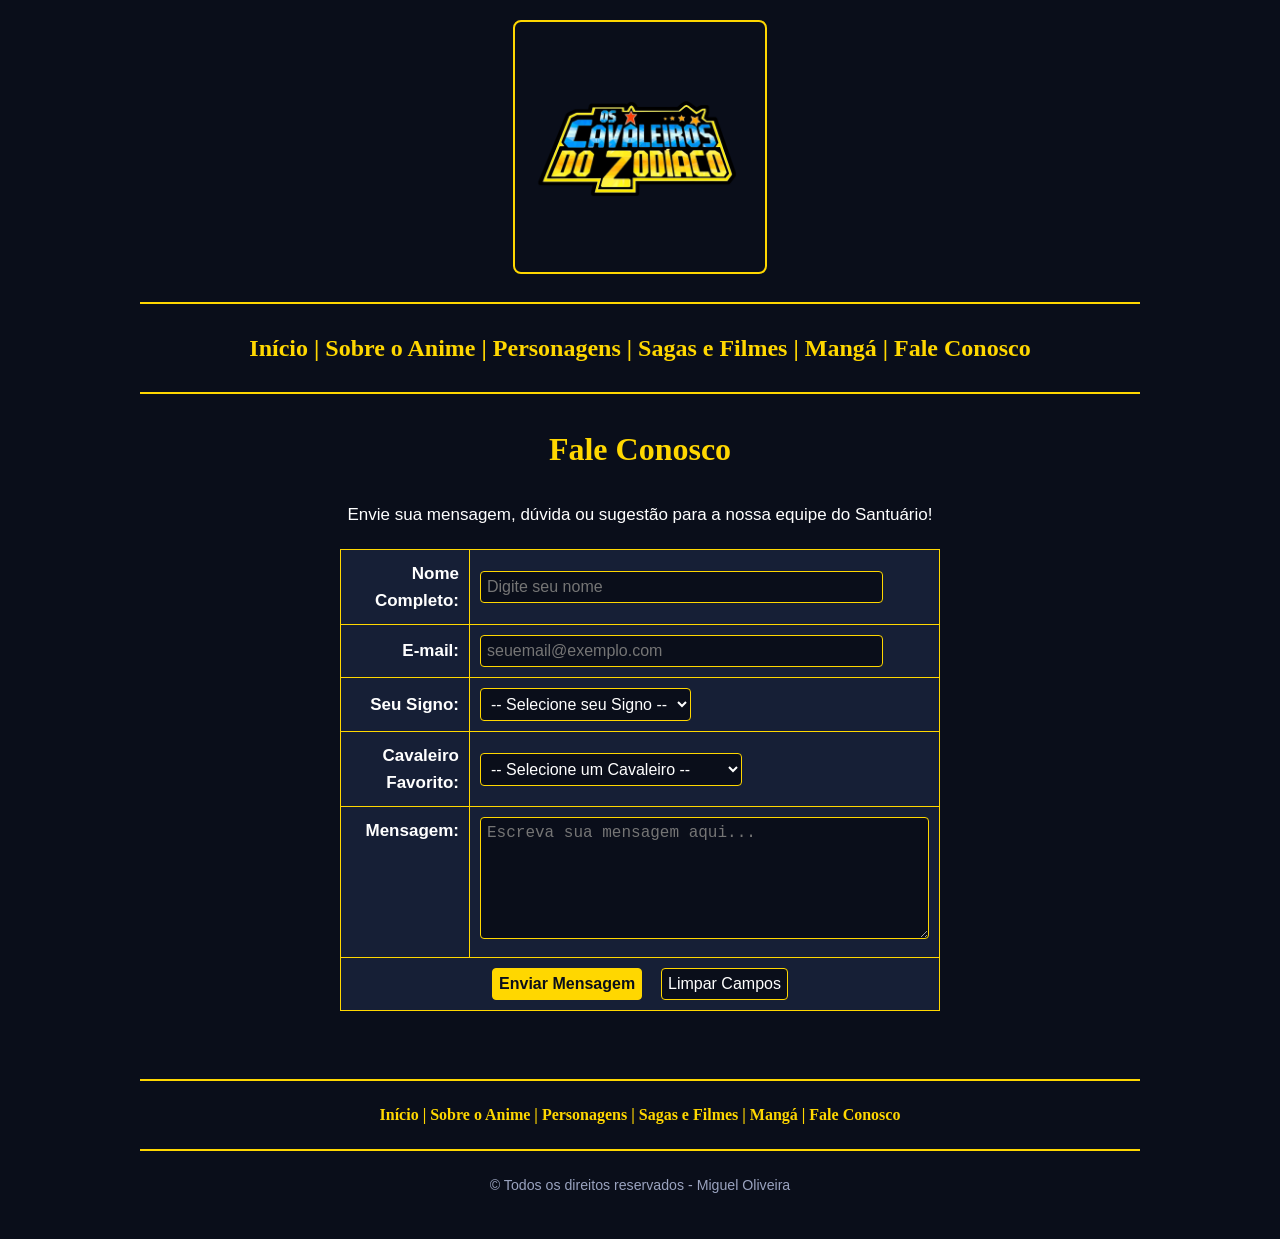
==== pages/contato.html @ 059161a7 "Primeiro Commit do Projeto UC" ====
<!DOCTYPE html>
<html lang="pt-br">

<head>
    <title>Os Cavaleiros do Zodíaco - Fale Conosco</title>
    <meta charset="UTF-8" />
    <meta name="viewport" content="width=device-width, initial-scale=1" />
    <link rel="stylesheet" href="../css/style.css" />
</head>

<body bgcolor="#0a0e1a" text="#ffffff" link="#ffd700" vlink="#ffaa00" alink="#ffffff">

    <!-- Cabeçalho -->
    <p align="center">
        <a href="../index.html">
            <img src="../img/logo_cdz.webp" width="250" alt="Logomarca Os Cavaleiros do Zodíaco" title="Logomarca Os Cavaleiros do Zodíaco" />
        </a>
    </p>

    <hr color="#ffd700" />
    <!-- Menu Interno -->
    <h3 align="center">
        <a href="../index.html">Início</a> |
        <a href="./sobre.html">Sobre o Anime</a> |
        <a href="./personagens.html">Personagens</a> |
        <a href="./sagas.html">Sagas e Filmes</a> |
        <a href="./manga.html">Mangá</a> |
        <a href="./contato.html">Fale Conosco</a>
    </h3>
    <hr color="#ffd700" />

    <h2 align="center"><font color="#ffd700">Fale Conosco</font></h2>

    <p align="center">
        Envie sua mensagem, dúvida ou sugestão para a nossa equipe do Santuário!
    </p>

    <!-- Formulário de Contato Estruturado em Tabela -->
    <form action="#" method="post">
        <table border="1" width="60%" align="center" cellpadding="8" bordercolor="#ffd700" bgcolor="#161f36">
            <tr>
                <td width="30%" align="right">
                    <label for="nome"><strong>Nome Completo:</strong></label>
                </td>
                <td>
                    <input type="text" id="nome" name="nome" size="40" placeholder="Digite seu nome" required />
                </td>
            </tr>
            <tr>
                <td align="right">
                    <label for="email"><strong>E-mail:</strong></label>
                </td>
                <td>
                    <input type="email" id="email" name="email" size="40" placeholder="seuemail@exemplo.com" required />
                </td>
            </tr>
            <tr>
                <td align="right">
                    <label for="signo"><strong>Seu Signo:</strong></label>
                </td>
                <td>
                    <select id="signo" name="signo">
                        <option value="">-- Selecione seu Signo --</option>
                        <option value="aries">Áries</option>
                        <option value="touro">Touro</option>
                        <option value="gemeos">Gêmeos</option>
                        <option value="cancer">Câncer</option>
                        <option value="leao">Leão</option>
                        <option value="virgem">Virgem</option>
                        <option value="libra">Libra</option>
                        <option value="escorpiao">Escorpião</option>
                        <option value="sagitario">Sagitário</option>
                        <option value="capricornio">Capricórnio</option>
                        <option value="aquario">Aquário</option>
                        <option value="peixes">Peixes</option>
                    </select>
                </td>
            </tr>
            <tr>
                <td align="right">
                    <label for="favorito"><strong>Cavaleiro Favorito:</strong></label>
                </td>
                <td>
                    <select id="favorito" name="favorito">
                        <option value="">-- Selecione um Cavaleiro --</option>
                        <option value="seiya">Seiya de Pégaso</option>
                        <option value="shiryu">Shiryu de Dragão</option>
                        <option value="hyoga">Hyoga de Cisne</option>
                        <option value="shun">Shun de Andrômeda</option>
                        <option value="ikki">Ikki de Fênix</option>
                        <option value="outro">Outro (Cavaleiro de Ouro/Prata)</option>
                    </select>
                </td>
            </tr>
            <tr>
                <td align="right" valign="top">
                    <label for="mensagem"><strong>Mensagem:</strong></label>
                </td>
                <td>
                    <textarea id="mensagem" name="mensagem" rows="6" cols="42" placeholder="Escreva sua mensagem aqui..." required></textarea>
                </td>
            </tr>
            <tr>
                <td colspan="2" align="center">
                    <input type="submit" value="Enviar Mensagem" />
                    &nbsp;&nbsp;
                    <input type="reset" value="Limpar Campos" />
                </td>
            </tr>
        </table>
    </form>

    <br />

    <hr color="#ffd700" />
    <!-- Rodapé -->
    <h4 align="center">
        <a href="../index.html">Início</a> |
        <a href="./sobre.html">Sobre o Anime</a> |
        <a href="./personagens.html">Personagens</a> |
        <a href="./sagas.html">Sagas e Filmes</a> |
        <a href="./manga.html">Mangá</a> |
        <a href="./contato.html">Fale Conosco</a>
    </h4>
    <hr color="#ffd700" />

    <p align="center">
        <small>© Todos os direitos reservados - Miguel Oliveira</small>
    </p>
</body>

</html>
---- css/style.css ----
/* ===== Os Cavaleiros do Zodíaco - CSS simples ===== */

/* Corpo da página */
body {
    background-color: #0a0e1a;
    color: #ffffff;
    font-family: Arial, Helvetica, sans-serif;
    font-size: 17px;
    line-height: 1.6;
    max-width: 1000px;
    margin: 0 auto;
    padding: 20px;
}

/* Títulos */
h2, h3, h4 {
    font-family: Georgia, "Times New Roman", serif;
    color: #ffd700;
}

h2 {
    font-size: 32px;
    margin-top: 30px;
}

h3 {
    font-size: 24px;
    margin-top: 25px;
}

h4 {
    font-size: 16px;
}

/* Textos */
p {
    max-width: 800px;
    margin: 0 auto 15px auto;
}

/* Links e menu */
a {
    color: #ffd700;
    text-decoration: none;
}

a:visited {
    color: #ffaa00;
}

a:hover {
    color: #ffffff;
    text-decoration: underline;
}

/* Linhas divisórias */
hr {
    border: 0;
    border-top: 2px solid #ffd700;
    margin: 20px 0;
}

/* Imagens */
img {
    max-width: 100%;
    height: auto;
}

/* Imagens de conteúdo ganham borda dourada */
p img[width] {
    border: 2px solid #ffd700;
    border-radius: 8px;
}

/* Vídeo */
iframe {
    display: block;
    max-width: 100%;
    margin: 0 auto 20px auto;
    border: 2px solid #ffd700;
}

/* Tabelas */
table {
    border-collapse: collapse;
    margin: 20px auto;
    max-width: 100%;
    background-color: #161f36;
}

th {
    background-color: #ffd700;
    color: #0a0e1a;
    padding: 10px;
}

td {
    border: 1px solid #ffd700;
    padding: 10px;
}

tr:hover td {
    background-color: #1f2b4d;
}

/* Formulário */
input, select, textarea {
    background-color: #0a0e1a;
    color: #ffffff;
    border: 1px solid #ffd700;
    border-radius: 4px;
    padding: 6px;
    font-size: 16px;
}

input[type="submit"] {
    background-color: #ffd700;
    color: #0a0e1a;
    font-weight: bold;
    cursor: pointer;
}

input[type="reset"] {
    cursor: pointer;
}

input[type="submit"]:hover {
    background-color: #ffffff;
}

/* Rodapé */
small {
    color: #9aa3bf;
}
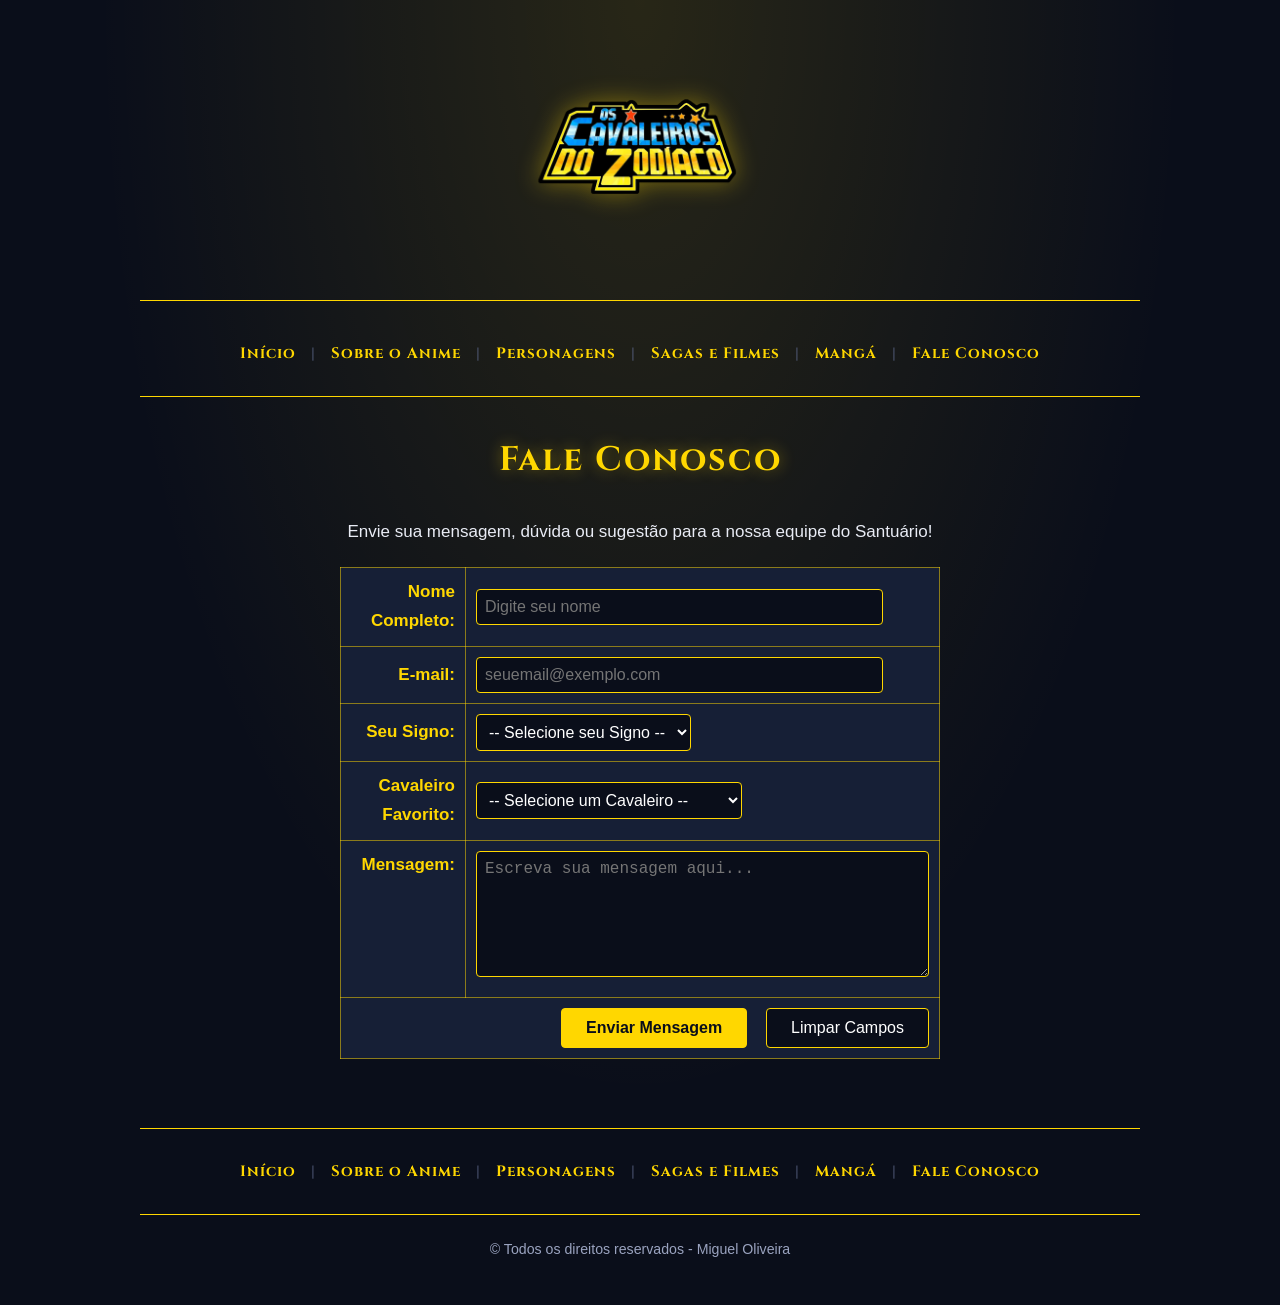
==== commit 75277b18: "Coloquei o efeito Parallax na página inicial" ====
--- a/pages/contato.html
+++ b/pages/contato.html
@@ -11,7 +11,7 @@
 <body bgcolor="#0a0e1a" text="#ffffff" link="#ffd700" vlink="#ffaa00" alink="#ffffff">
 
     <!-- Cabeçalho -->
-    <p align="center">
+    <p>
         <a href="../index.html">
             <img src="../img/logo_cdz.webp" width="250" alt="Logomarca Os Cavaleiros do Zodíaco" title="Logomarca Os Cavaleiros do Zodíaco" />
         </a>
@@ -19,7 +19,7 @@
 
     <hr color="#ffd700" />
     <!-- Menu Interno -->
-    <h3 align="center">
+    <h3 class="menu">
         <a href="../index.html">Início</a> |
         <a href="./sobre.html">Sobre o Anime</a> |
         <a href="./personagens.html">Personagens</a> |
@@ -29,17 +29,17 @@
     </h3>
     <hr color="#ffd700" />
 
-    <h2 align="center"><font color="#ffd700">Fale Conosco</font></h2>
+    <h2><font color="#ffd700">Fale Conosco</font></h2>
 
-    <p align="center">
+    <p>
         Envie sua mensagem, dúvida ou sugestão para a nossa equipe do Santuário!
     </p>
 
     <!-- Formulário de Contato Estruturado em Tabela -->
     <form action="#" method="post">
-        <table border="1" width="60%" align="center" cellpadding="8" bordercolor="#ffd700" bgcolor="#161f36">
+        <table border="1" width="60%" cellpadding="8" bordercolor="#ffd700" bgcolor="#161f36">
             <tr>
-                <td width="30%" align="right">
+                <td width="30%">
                     <label for="nome"><strong>Nome Completo:</strong></label>
                 </td>
                 <td>
@@ -47,7 +47,7 @@
                 </td>
             </tr>
             <tr>
-                <td align="right">
+                <td>
                     <label for="email"><strong>E-mail:</strong></label>
                 </td>
                 <td>
@@ -55,7 +55,7 @@
                 </td>
             </tr>
             <tr>
-                <td align="right">
+                <td>
                     <label for="signo"><strong>Seu Signo:</strong></label>
                 </td>
                 <td>
@@ -77,7 +77,7 @@
                 </td>
             </tr>
             <tr>
-                <td align="right">
+                <td>
                     <label for="favorito"><strong>Cavaleiro Favorito:</strong></label>
                 </td>
                 <td>
@@ -93,7 +93,7 @@
                 </td>
             </tr>
             <tr>
-                <td align="right" valign="top">
+                <td valign="top">
                     <label for="mensagem"><strong>Mensagem:</strong></label>
                 </td>
                 <td>
@@ -101,7 +101,7 @@
                 </td>
             </tr>
             <tr>
-                <td colspan="2" align="center">
+                <td colspan="2">
                     <input type="submit" value="Enviar Mensagem" />
                     &nbsp;&nbsp;
                     <input type="reset" value="Limpar Campos" />
@@ -114,7 +114,7 @@
 
     <hr color="#ffd700" />
     <!-- Rodapé -->
-    <h4 align="center">
+    <h4 class="menu">
         <a href="../index.html">Início</a> |
         <a href="./sobre.html">Sobre o Anime</a> |
         <a href="./personagens.html">Personagens</a> |
@@ -124,7 +124,7 @@
     </h4>
     <hr color="#ffd700" />
 
-    <p align="center">
+    <p>
         <small>© Todos os direitos reservados - Miguel Oliveira</small>
     </p>
 </body>
--- a/css/style.css
+++ b/css/style.css
@@ -1,44 +1,56 @@
-/* ===== Os Cavaleiros do Zodíaco - CSS simples ===== */
-
-/* Corpo da página */
+/* Fonte dos títulos */
+@import url("https://fonts.googleapis.com/css2?family=Cinzel:wght@600;700&display=swap");
+
+/* ---------- Corpo da página ---------- */
 body {
     background-color: #0a0e1a;
-    color: #ffffff;
+    /* brilho dourado suave no topo */
+    background-image: radial-gradient(ellipse at top, rgba(255, 215, 0, 0.12), transparent 60%);
+    background-repeat: no-repeat;
+    color: #e9ecf5;
     font-family: Arial, Helvetica, sans-serif;
     font-size: 17px;
-    line-height: 1.6;
+    line-height: 1.7;
     max-width: 1000px;
     margin: 0 auto;
     padding: 20px;
 }
 
-/* Títulos */
+/* ---------- Títulos (todos centralizados) ---------- */
 h2, h3, h4 {
-    font-family: Georgia, "Times New Roman", serif;
+    font-family: "Cinzel", Georgia, serif;
     color: #ffd700;
+    text-align: center;
 }
 
 h2 {
-    font-size: 32px;
-    margin-top: 30px;
+    font-size: 34px;
+    letter-spacing: 2px;
+    margin-top: 35px;
+    text-shadow: 0 0 15px rgba(255, 215, 0, 0.45);
 }
 
 h3 {
     font-size: 24px;
-    margin-top: 25px;
-}
-
-h4 {
-    font-size: 16px;
-}
-
-/* Textos */
+    margin-top: 30px;
+}
+
+font {
+    color: inherit;
+}
+
+/* ---------- Textos ---------- */
 p {
+    text-align: center;
     max-width: 800px;
     margin: 0 auto 15px auto;
 }
 
-/* Links e menu */
+.justificado {
+    text-align: justify;
+}
+
+/* ---------- Links ---------- */
 a {
     color: #ffd700;
     text-decoration: none;
@@ -50,85 +62,237 @@
 
 a:hover {
     color: #ffffff;
-    text-decoration: underline;
-}
-
-/* Linhas divisórias */
+    text-shadow: 0 0 10px #ffd700;
+}
+
+/* ---------- Menu ---------- */
+.menu {
+    color: #5a6485;             
+    font-size: 15px;
+    letter-spacing: 1px;
+    padding: 10px 0;
+}
+
+.menu a {
+    padding: 0 10px;
+}
+
+/* ---------- Linhas divisórias ---------- */
 hr {
     border: 0;
-    border-top: 2px solid #ffd700;
+    height: 1px;
+    background-color: #ffd700;
     margin: 20px 0;
 }
 
-/* Imagens */
+/* ---------- Imagens ---------- */
 img {
     max-width: 100%;
     height: auto;
 }
 
-/* Imagens de conteúdo ganham borda dourada */
+/* imagens de conteúdo */
 p img[width] {
     border: 2px solid #ffd700;
     border-radius: 8px;
-}
-
-/* Vídeo */
+    box-shadow: 0 8px 25px rgba(0, 0, 0, 0.6);
+}
+
+/* logo e ícones de redes sociais não levam borda */
+a img[alt^="Logomarca"],
+p img[alt^="Logomarca"] {
+    border: 0;
+    box-shadow: none;
+    filter: drop-shadow(0 0 12px rgba(255, 215, 0, 0.4));
+}
+
+a img[alt="Facebook"],
+a img[alt="Instagram"],
+a img[alt="Youtube"],
+a img[alt="Spotify"] {
+    border: 0;
+    box-shadow: none;
+    opacity: 0.7;
+}
+
+a img[alt="Facebook"]:hover,
+a img[alt="Instagram"]:hover,
+a img[alt="Youtube"]:hover,
+a img[alt="Spotify"]:hover {
+    opacity: 1;
+}
+
+/* ---------- Vídeo ---------- */
 iframe {
     display: block;
     max-width: 100%;
     margin: 0 auto 20px auto;
     border: 2px solid #ffd700;
-}
-
-/* Tabelas */
+    border-radius: 8px;
+}
+
+/* ---------- Tabelas  ---------- */
 table {
     border-collapse: collapse;
     margin: 20px auto;
     max-width: 100%;
     background-color: #161f36;
+    text-align: left;
 }
 
 th {
     background-color: #ffd700;
     color: #0a0e1a;
+    font-family: "Cinzel", Georgia, serif;
     padding: 10px;
 }
 
 td {
-    border: 1px solid #ffd700;
+    border: 1px solid rgba(255, 215, 0, 0.5);
     padding: 10px;
 }
 
+/* linhas alternadas e destaque ao passar o mouse */
+tr:nth-child(even) td {
+    background-color: #1a2442;
+}
+
 tr:hover td {
-    background-color: #1f2b4d;
-}
-
-/* Formulário */
+    background-color: #263561;
+}
+
+/* primeira coluna em destaque */
+td:first-child {
+    color: #ffd700;
+    font-weight: bold;
+}
+
+/* ---------- Formulário ---------- */
+form td:first-child {
+    text-align: right;           
+}
+
+td[colspan] {
+    text-align: center;          
+}
+
+form tr:hover td,
+form tr:nth-child(even) td {
+    background-color: #161f36;
+}
+
 input, select, textarea {
     background-color: #0a0e1a;
     color: #ffffff;
     border: 1px solid #ffd700;
     border-radius: 4px;
-    padding: 6px;
+    padding: 8px;
     font-size: 16px;
+}
+
+input:focus, select:focus, textarea:focus {
+    outline: none;
+    box-shadow: 0 0 8px #ffd700;
+}
+
+input[type="submit"],
+input[type="reset"] {
+    padding: 10px 24px;
+    cursor: pointer;
 }
 
 input[type="submit"] {
     background-color: #ffd700;
     color: #0a0e1a;
     font-weight: bold;
-    cursor: pointer;
-}
-
-input[type="reset"] {
-    cursor: pointer;
 }
 
 input[type="submit"]:hover {
     background-color: #ffffff;
 }
 
-/* Rodapé */
+/* ---------- Rodapé ---------- */
 small {
     color: #9aa3bf;
-}+}
+
+/* ---------- Celular ---------- */
+@media (max-width: 700px) {
+    body {
+        font-size: 16px;
+        padding: 10px;
+    }
+
+    .menu a {
+        padding: 0 4px;
+    }
+
+    td, th {
+        padding: 6px;
+        font-size: 14px;
+    }
+}
+
+
+/* Imagem de fundo da página inteira  */
+body.inicio {
+    background-image:
+        linear-gradient(rgba(10, 14, 26, 0.85), rgba(10, 14, 26, 0.85)),
+        url("../img/sobre_cosmos.jpg");
+    background-size: cover;
+    background-position: center;
+    background-attachment: fixed;
+    overflow-x: hidden;
+}
+
+/* Faixas com que ocupam a largura  da tela */
+.faixa {
+    display: flex;
+    align-items: center;
+    justify-content: center;
+    height: 320px;
+    margin: 40px 0 40px calc(50% - 50vw);
+    width: 100vw;
+    border-top: 2px solid #ffd700;
+    border-bottom: 2px solid #ffd700;
+    background-size: cover;
+    background-position: center;
+    background-attachment: fixed;       
+}
+
+.faixa h2 {
+    margin: 0;
+    font-size: 40px;
+    text-shadow: 0 2px 10px #000, 0 0 25px rgba(255, 215, 0, 0.6);
+}
+
+/* Cada faixa usa uma imagem */
+.faixa-bronze {
+    background-image: linear-gradient(rgba(10, 14, 26, 0.35), rgba(10, 14, 26, 0.35)),
+        url("../img/bronze_knights.jpg");
+}
+
+.faixa-ouro {
+    background-image: linear-gradient(rgba(10, 14, 26, 0.35), rgba(10, 14, 26, 0.35)),
+        url("../img/gold_knights.webp");
+}
+
+.faixa-sagas {
+    background-image: linear-gradient(rgba(10, 14, 26, 0.35), rgba(10, 14, 26, 0.35)),
+        url("../img/sagas_classicas.jpg");
+}
+
+@media (max-width: 700px) {
+    body.inicio,
+    .faixa {
+        background-attachment: scroll;
+    }
+
+    .faixa {
+        height: 200px;
+    }
+
+    .faixa h2 {
+        font-size: 26px;
+    }
+}
